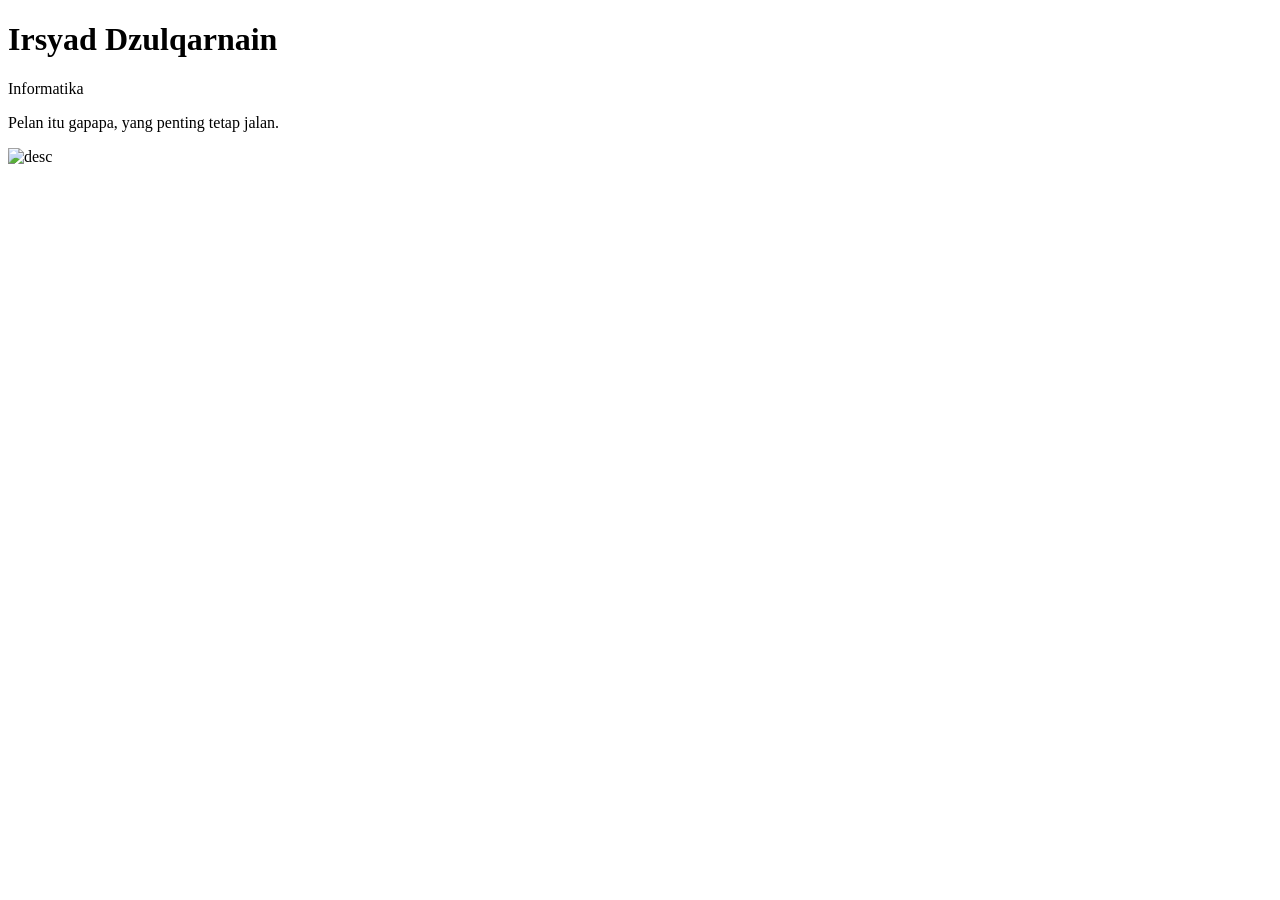
==== index.html @ 9a4cb927 "Ganti Nama File" ====
<!DOCTYPE html>
<html lang="en">
<head>
    <meta charset="UTF-8">
    <meta name="viewport" content="width=device-width, initial-scale=1.0">
    <title>Document</title>
</head>
<body>
    <h1>Irsyad Dzulqarnain</h1>
    <p>Informatika</p>
    <div>
        <p>Pelan itu gapapa, yang penting tetap jalan.</p>
        <img src="https://www.google.com/imgres?q=foto%20bahlil%20jpg&imgurl=https%3A%2F%2Fimgsrv2.voi.id%2F-W3vbHr1YTMZ7747pSPxRWCBAFNHM4p2f8r-XXJ0XRg%2Fauto%2F1200%2F675%2Fsm%2F1%2FbG9jYWw6Ly8vcHVibGlzaGVycy81MjU5MDUvMjAyNTEwMjExNDU2LW1haW4uanBn.jpg&imgrefurl=https%3A%2F%2Fvoi.id%2Fberita%2F525905%2Fbuzzer-serang-bahlil-lahadalia-relawan-mengadu-ke-polri-ini-bukan-kritik-tapi-fitnah-terkoordinasi&docid=VJH1qCAWRgfGKM&tbnid=lqg_XloUYyyRzM&vet=12ahUKEwjMtPGB_t-TAxV5ZWwGHe5AGlcQnPAOegQIWhAB..i&w=1200&h=675&hcb=2&ved=2ahUKEwjMtPGB_t-TAxV5ZWwGHe5AGlcQnPAOegQIWhAB" alt="desc">
    </div>
</body>
</html>
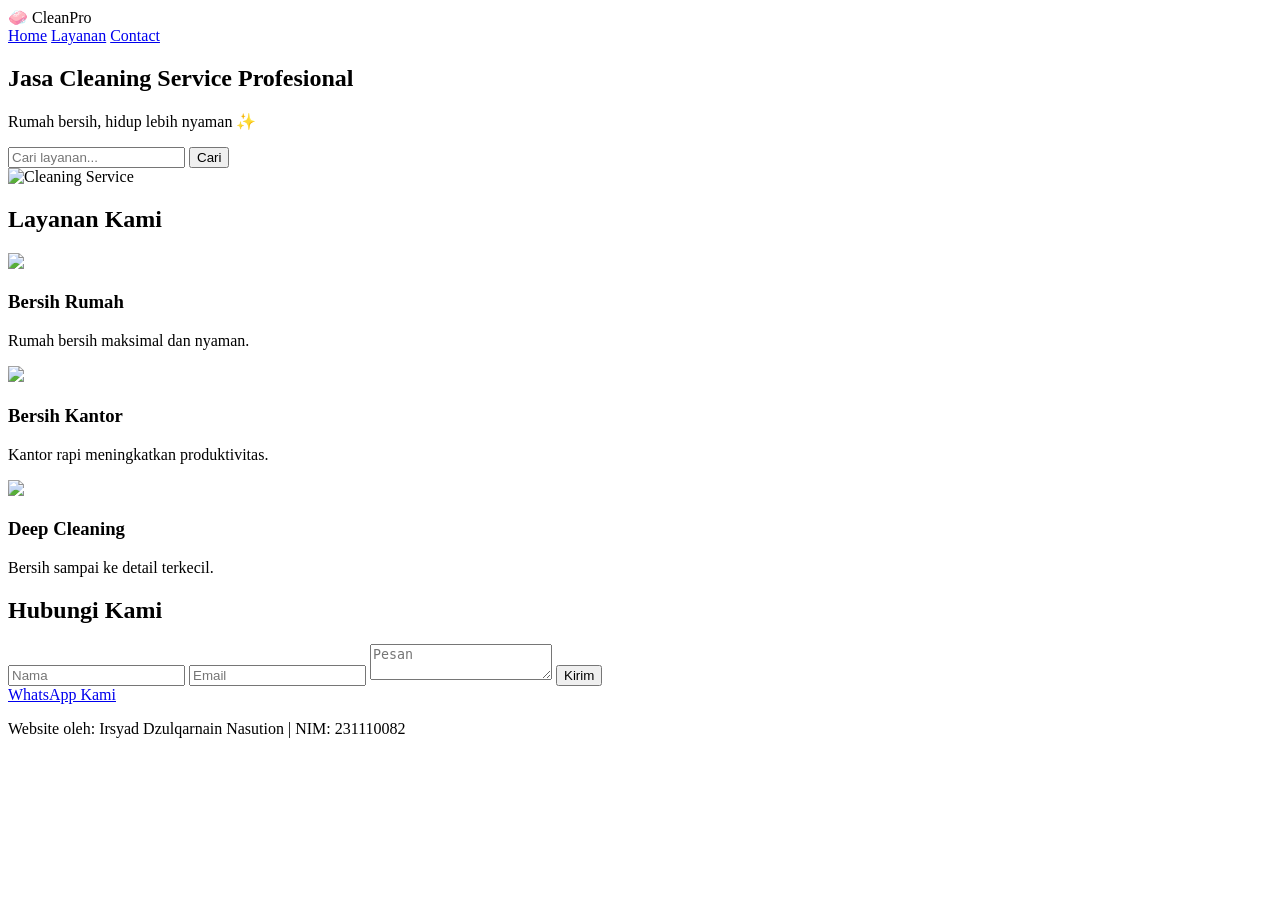
==== commit 15b1dac8: "Add files via upload" ====
--- a/index.html
+++ b/index.html
@@ -1,16 +1,82 @@
-<!DOCTYPE html>
-<html lang="en">
-<head>
-    <meta charset="UTF-8">
-    <meta name="viewport" content="width=device-width, initial-scale=1.0">
-    <title>Document</title>
-</head>
-<body>
-    <h1>Irsyad Dzulqarnain</h1>
-    <p>Informatika</p>
-    <div>
-        <p>Pelan itu gapapa, yang penting tetap jalan.</p>
-        <img src="https://www.google.com/imgres?q=foto%20bahlil%20jpg&imgurl=https%3A%2F%2Fimgsrv2.voi.id%2F-W3vbHr1YTMZ7747pSPxRWCBAFNHM4p2f8r-XXJ0XRg%2Fauto%2F1200%2F675%2Fsm%2F1%2FbG9jYWw6Ly8vcHVibGlzaGVycy81MjU5MDUvMjAyNTEwMjExNDU2LW1haW4uanBn.jpg&imgrefurl=https%3A%2F%2Fvoi.id%2Fberita%2F525905%2Fbuzzer-serang-bahlil-lahadalia-relawan-mengadu-ke-polri-ini-bukan-kritik-tapi-fitnah-terkoordinasi&docid=VJH1qCAWRgfGKM&tbnid=lqg_XloUYyyRzM&vet=12ahUKEwjMtPGB_t-TAxV5ZWwGHe5AGlcQnPAOegQIWhAB..i&w=1200&h=675&hcb=2&ved=2ahUKEwjMtPGB_t-TAxV5ZWwGHe5AGlcQnPAOegQIWhAB" alt="desc">
-    </div>
-</body>
+<!DOCTYPE html>
+<html lang="id">
+<head>
+    <meta charset="UTF-8">
+    <meta name="viewport" content="width=device-width, initial-scale=1.0">
+    <title>CleanPro - Cleaning Service</title>
+    <link rel="stylesheet" href="style.css">
+</head>
+<body>
+
+<!-- HEADER -->
+<header>
+    <div class="logo">🧼 CleanPro</div>
+    <nav>
+        <a href="#">Home</a>
+        <a href="#layanan">Layanan</a>
+        <a href="#contact">Contact</a>
+    </nav>
+</header>
+
+<!-- HERO -->
+<section class="hero">
+    <div class="hero-text">
+        <h1>Jasa Cleaning Service Profesional</h1>
+        <p>Rumah bersih, hidup lebih nyaman ✨</p>
+        <input type="text" placeholder="Cari layanan...">
+        <button>Cari</button>
+    </div>
+
+    <div class="hero-img">
+        <img src="https://images.unsplash.com/photo-1581578731548-c64695cc6952" alt="Cleaning Service">
+    </div>
+</section>
+
+<!-- LAYANAN -->
+<section id="layanan" class="content">
+    <h2>Layanan Kami</h2>
+
+    <div class="services">
+        <div class="card">
+            <img src="https://images.unsplash.com/photo-1600585154340-be6161a56a0c">
+            <h3>Bersih Rumah</h3>
+            <p>Rumah bersih maksimal dan nyaman.</p>
+        </div>
+
+        <div class="card">
+            <img src="https://images.unsplash.com/photo-1598300053653-02c3b9c91b36">
+            <h3>Bersih Kantor</h3>
+            <p>Kantor rapi meningkatkan produktivitas.</p>
+        </div>
+
+        <div class="card">
+            <img src="https://images.unsplash.com/photo-1585421514738-01798e348b17">
+            <h3>Deep Cleaning</h3>
+            <p>Bersih sampai ke detail terkecil.</p>
+        </div>
+    </div>
+</section>
+
+<!-- CONTACT -->
+<section id="contact" class="contact">
+    <h2>Hubungi Kami</h2>
+
+    <form>
+        <input type="text" placeholder="Nama">
+        <input type="email" placeholder="Email">
+        <textarea placeholder="Pesan"></textarea>
+        <button type="submit">Kirim</button>
+    </form>
+
+    <a href="https://wa.me/6281234567890" target="_blank" class="wa-btn">
+        WhatsApp Kami
+    </a>
+</section>
+
+<!-- FOOTER -->
+<footer>
+    <p>Website oleh: Irsyad Dzulqarnain Nasution | NIM: 231110082</p>
+</footer>
+
+</body>
 </html>
